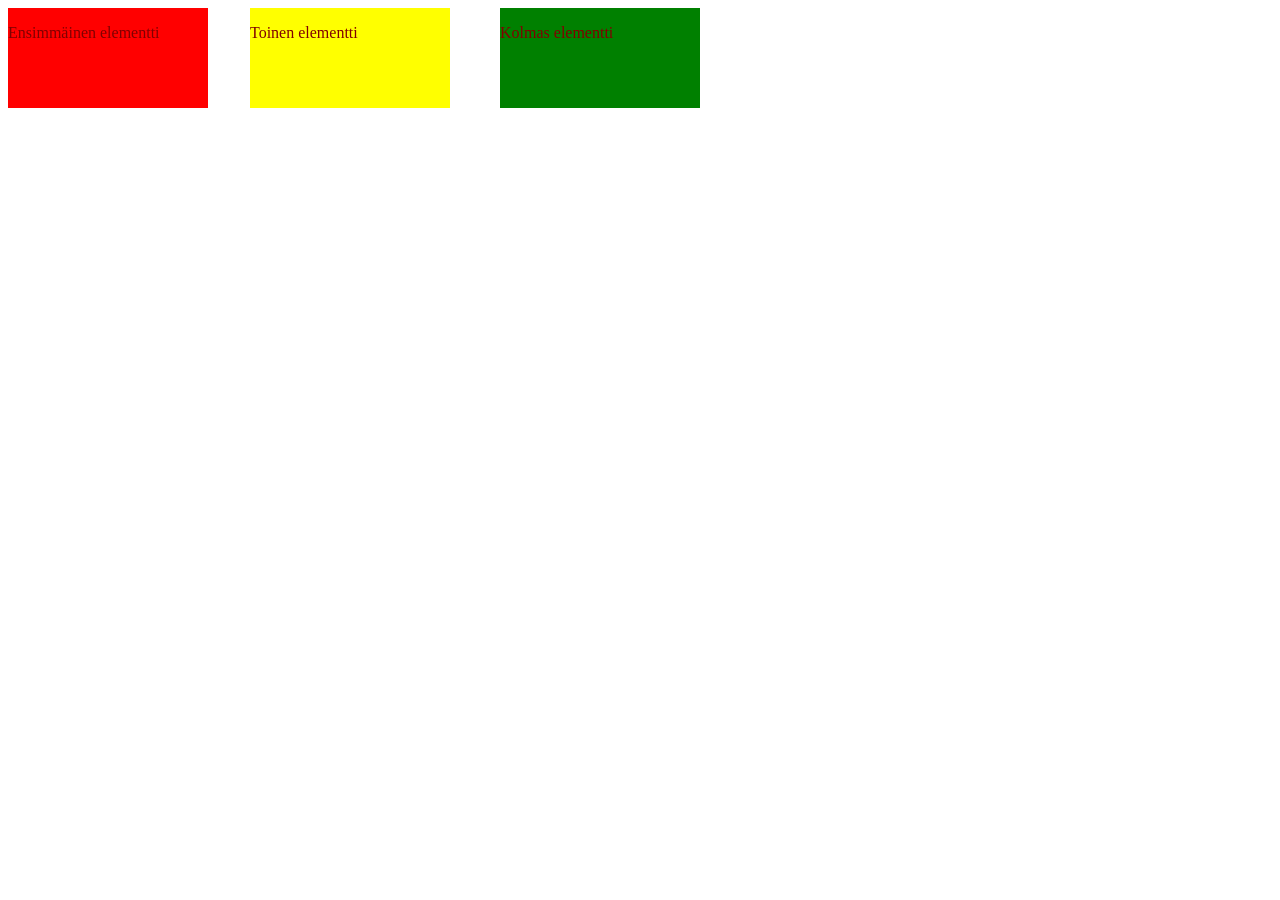
==== position.html @ f2500db5 "Osa 3. Kahdeksas tehtävä" ====
<!DOCTYPE html>
<html>

<head>
  <meta charset="utf-8">
  <title>Lapio website</title>
  <link rel="stylesheet" href="style.css">
</head>

<body>
  <div class="first-box-container">
      <p>Ensimmäinen elementti</p>
  </div>
  <div class="second-box-container">
    <p>Toinen elementti</p>
</div>
<div class="third-box-container">
    <p>Kolmas elementti</p>
</div>
</body>


<html>
---- style.css ----
* { color: maroon; }
li { color: pink; }
h1 { color: blue; }
em { color: red; }

.first-box-container {
    width: 200px;
    height: 100px;
    background-color: red;
    position: absolute;
}

.second-box-container {
    width: 200px;
    height: 100px;
    background-color: yellow;
    left: 250px;
    position: absolute;
}

.third-box-container {
    width: 200px;
    height: 100px;
    background-color: green;
    left: 500px;
    position: absolute;
}
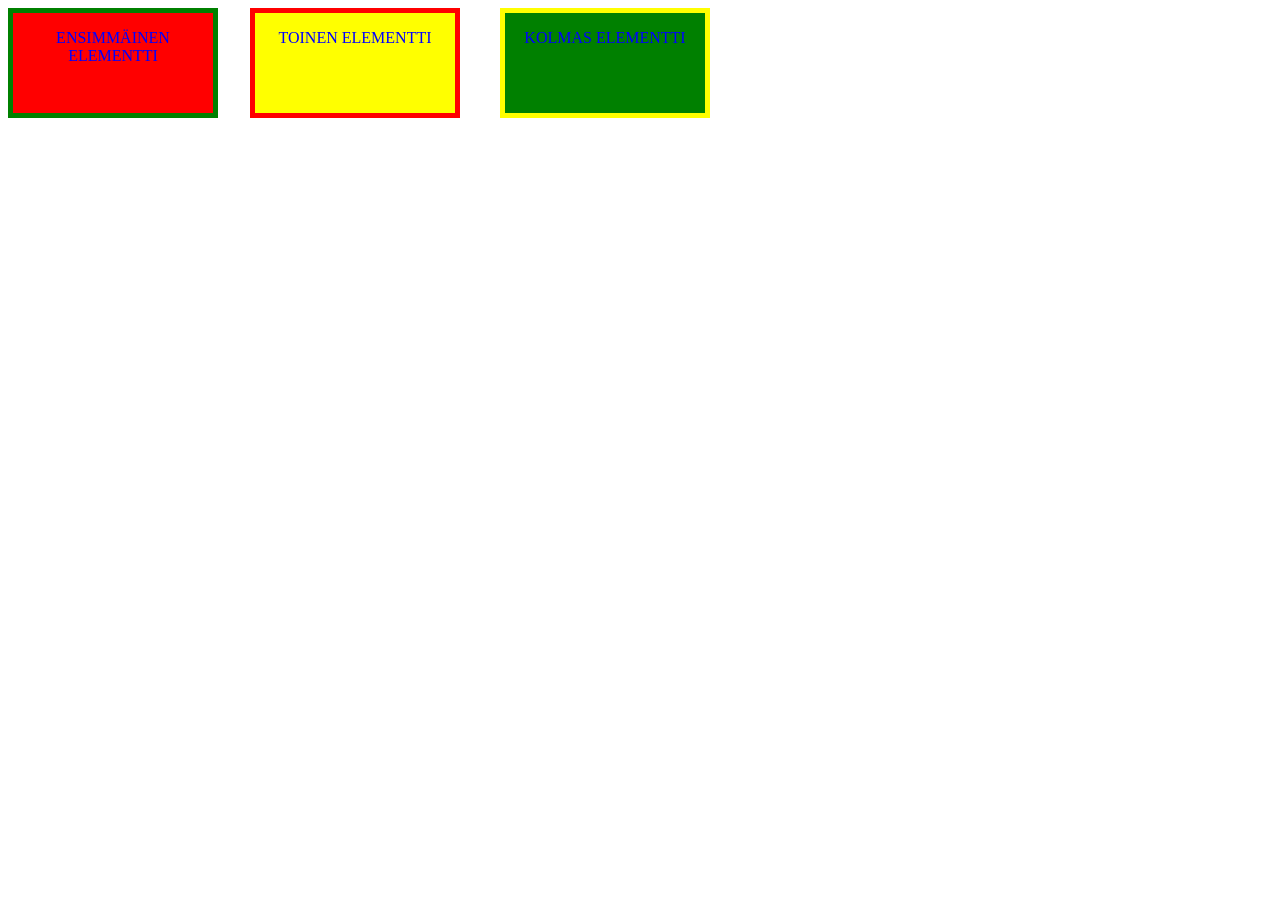
==== commit b2b9b915: "Osa 3. Kymmeness tehtävä" ====
--- a/position.html
+++ b/position.html
@@ -9,13 +9,13 @@
 
 <body>
   <div class="first-box-container">
-      <p>Ensimmäinen elementti</p>
+      <p id="sininen-teksti">Ensimmäinen elementti</p>
   </div>
   <div class="second-box-container">
-    <p>Toinen elementti</p>
+    <p id="sininen-teksti">Toinen elementti</p>
 </div>
 <div class="third-box-container">
-    <p>Kolmas elementti</p>
+    <p id="sininen-teksti">Kolmas elementti</p>
 </div>
 </body>
 
--- a/style.css
+++ b/style.css
@@ -2,12 +2,21 @@
 li { color: pink; }
 h1 { color: blue; }
 em { color: red; }
+
+#sininen-teksti { 
+    text-transform: uppercase;
+    text-align: center;
+    color: blue; 
+}
 
 .first-box-container {
     width: 200px;
     height: 100px;
     background-color: red;
     position: absolute;
+    border-style: solid;
+    border-width: 5px;
+    border-color: green;
 }
 
 .second-box-container {
@@ -16,6 +25,9 @@
     background-color: yellow;
     left: 250px;
     position: absolute;
+    border-style: solid;
+    border-width: 5px;
+    border-color: red;
 }
 
 .third-box-container {
@@ -24,4 +36,7 @@
     background-color: green;
     left: 500px;
     position: absolute;
+    border-style: solid;
+    border-width: 5px;
+    border-color: yellow;
 }
